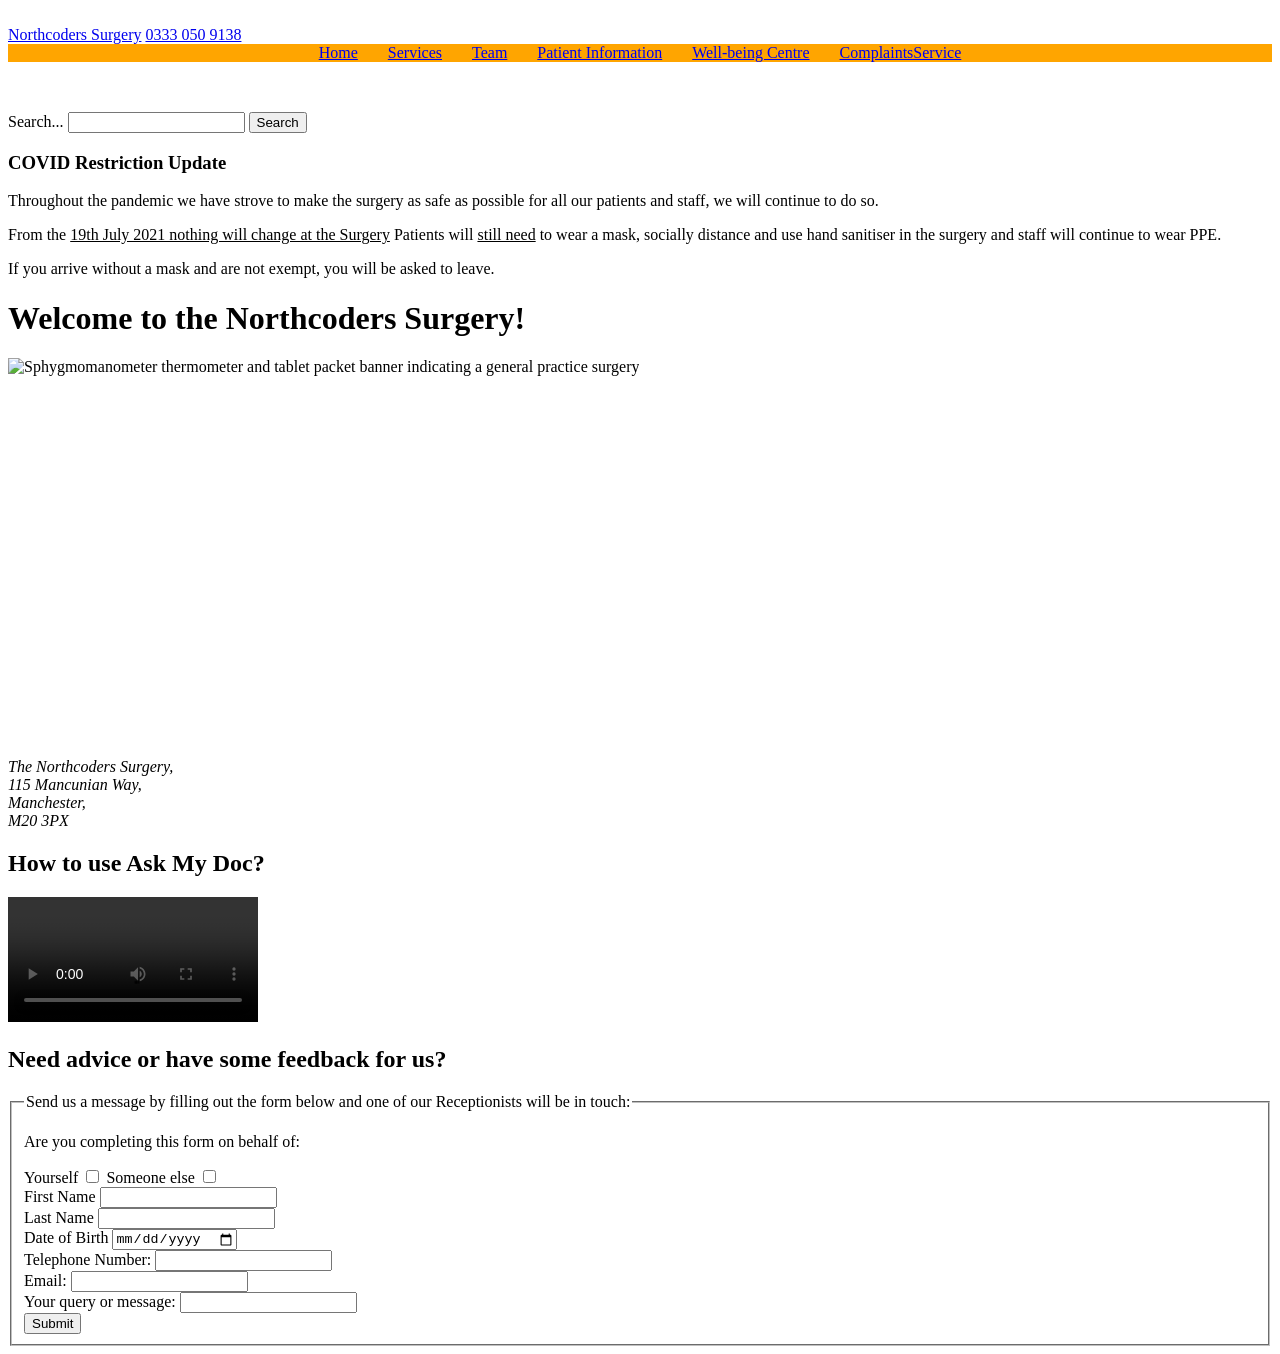
==== index.html @ 2e733e7e "first commit" ====
<!DOCTYPE html>

<html lang="en">

	<head>
    	<meta charset="UTF-8"/>
    	<meta http-equiv="X-UA-Compatible" content="IE=edge">
    	<meta name="viewport" content="width=device-width, initial-scale=1.0">
    	<title>Northcoders Surgery: Home</title>
		<br />
		<style>
            ul {
                display: flex;
                justify-content: center;
                padding: 0;
                margin: 0;
                gap: 30px;
				margin-bottom: 50px;
            }
        </style>
		<style>
			li {display:inline-flex;
				margin : 0;
				padding:0;
			}
		</style>
		<style>
            #colourorange {background-color : orange;}
		</style>
	</head>

	<body>
		<header>
			<a href="./index.html">Northcoders Surgery</a>
			<a href="tel:03330509138">0333 050 9138</a>
		</header>


		<nav>
			<ul style= "list-style-type:none;" id="colourorange">
				<li><a href="./index.html">Home</a></li>
				<li><a href="./services.html">Services</a></li>
				<li><a href="./team.html">Team</a></li>
				<li><a href="./patient.html">Patient Information</a></li>
				<li><a href="./well-being-centre.html">Well-being Centre</a></li>
				<li><a href="./complaints.html">ComplaintsService</a></li>
			</ul>
		</nav>

		<label for="site-search">Search...</label>
		<input type="search" id="site-search" name="search" aria-label="Search through site content">
		<button>Search</button>

		<section>
			<h3>COVID Restriction Update</h3>

			<p>Throughout the pandemic we have strove to make the surgery as safe as possible for all our patients and
				staff, we will continue to do so.</p>

			<p>From the <u>19th July 2021 nothing will change at the Surgery</u> Patients will <u>still
					need</u> to
				wear a mask, socially distance and use hand sanitiser in the surgery and staff will continue to
				wear PPE.
			</p>

			<p>If you arrive without a mask and are not exempt, you will be asked to leave.</p>
		</section>


		<main>
			<h1>Welcome to the Northcoders Surgery!</h1>
			<div style= 
				 "width:100%; 
                  margin:0;
                  height:400px;
				  overflow: hidden;
                     ">
			<img src="./surgery.png"
				 alt=" Sphygmomanometer thermometer and tablet packet banner indicating a general practice surgery"
				 style = "height: 100%; width:100%; object-fit:cover; object-position: center;">
			</div>
			<address> The Northcoders Surgery,<br>
				115 Mancunian Way,<br>
				Manchester,<br>
				M20 3PX
			</address>
		</main>

		<section>
			<h2>How to use Ask My Doc?</h2>

			<video controls width="250">
				<source src="#" type="video/webm">
				<source src="#" type="video/mp4">

				<track kind="captions" srclang="en" src="./ask_my_doc_transcript.vtt" default />

				Sorry, your browser doesn't support embedded videos.
			</video>
		</section>


		<section>
			<h2>Need advice or have some feedback for us?</h2>

			<form>
				<fieldset>
					<legend>Send us a message by filling out the form below and one of our Receptionists will be in touch:
					</legend>

					<p>Are you completing this form on behalf of: </p>

					<label for="self">Yourself </label>
					<input type="checkbox" id="self" name="self">

					<label for="another">Someone else </label>
					<input type="checkbox" id="another" name="another">


					<div>
						<label for="fname">First Name </label>
						<input type="text" id="fname" name="fname" required>
					</div>

					<div>
						<label for="lname">Last Name </label>
						<input type="text" id="lname" name="lname" required>
					</div>

					<div>
						<label for="dob">Date of Birth </label>
						<input type="date" id="dob" name="dob" required>
					</div>

					<div>
						<label for="telephone">Telephone Number: </label>
						<input type="tel" id="telephone" name="telephone" required>
					</div>

					<div>
						<label for="email">Email: </label>
						<input type="email" id="email" name="email" required>
					</div>

					<div>
						<label for="message">Your query or message: </label>
						<input type="text" id="message" name="message" required>
					</div>

					<input type="submit" value="Submit">
				</fieldset>
			</form>
		</section>
	</body>
</html>
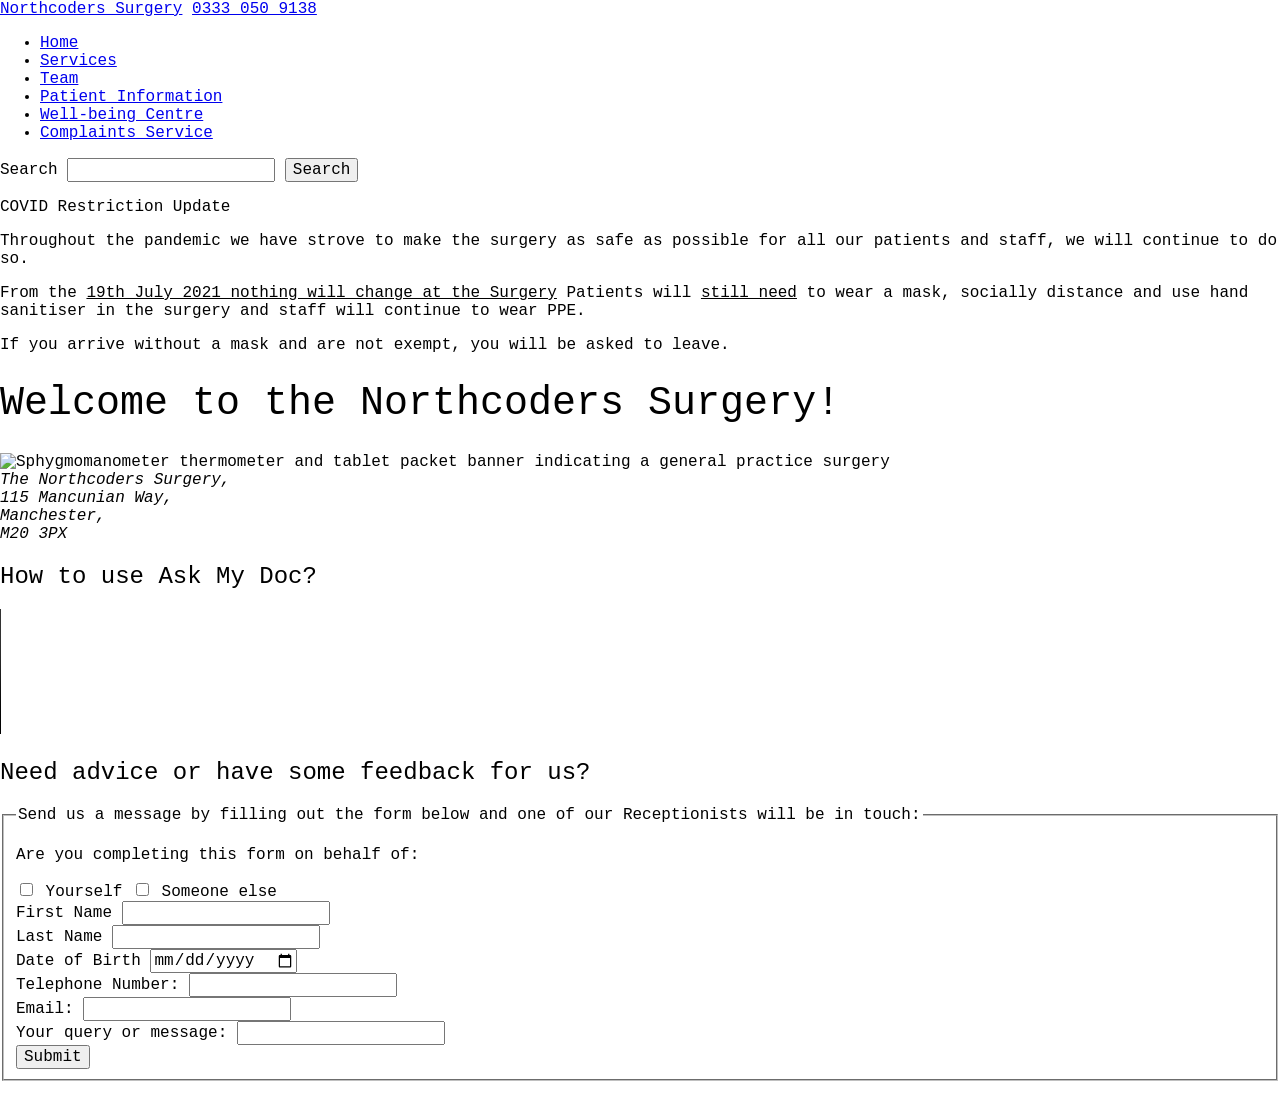
==== commit 1f2b020b: "feat: add intial style fix:fixed html" ====
--- a/index.html
+++ b/index.html
@@ -2,154 +2,144 @@
 
 <html lang="en">
 
-	<head>
-    	<meta charset="UTF-8"/>
-    	<meta http-equiv="X-UA-Compatible" content="IE=edge">
-    	<meta name="viewport" content="width=device-width, initial-scale=1.0">
-    	<title>Northcoders Surgery: Home</title>
-		<br />
-		<style>
-            ul {
-                display: flex;
-                justify-content: center;
-                padding: 0;
-                margin: 0;
-                gap: 30px;
-				margin-bottom: 50px;
-            }
-        </style>
-		<style>
-			li {display:inline-flex;
-				margin : 0;
-				padding:0;
-			}
-		</style>
-		<style>
-            #colourorange {background-color : orange;}
-		</style>
-	</head>
+<head>
+    <meta charset="UTF-8" />
+    <meta http-equiv="X-UA-Compatible" content="IE=edge">
+    <meta name="viewport" content="width=device-width, initial-scale=1.0">
+    <link rel="stylesheet" href="styles.css" />
+    <title>Northcoders Surgery: Home</title>
+</head>
 
-	<body>
-		<header>
-			<a href="./index.html">Northcoders Surgery</a>
-			<a href="tel:03330509138">0333 050 9138</a>
-		</header>
+<body>
+
+    <!--header-->
+
+    <header class="site-header">
+        <a class="home-button" href="./index.html">Northcoders Surgery</a>
+        <a class="call-button" href="tel:03330509138">0333 050 9138</a>
+    </header>
 
 
-		<nav>
-			<ul style= "list-style-type:none;" id="colourorange">
-				<li><a href="./index.html">Home</a></li>
-				<li><a href="./services.html">Services</a></li>
-				<li><a href="./team.html">Team</a></li>
-				<li><a href="./patient.html">Patient Information</a></li>
-				<li><a href="./well-being-centre.html">Well-being Centre</a></li>
-				<li><a href="./complaints.html">ComplaintsService</a></li>
-			</ul>
-		</nav>
+    <nav class="main-nav" aria-label="Main navigation">
+        <ul class="nav-list">
+            <li class="list-item"><a class="nav-link" href="./index.html">Home</a></li>
+            <li class="list-item"><a class="nav-link" href="./services.html">Services</a></li>
+            <li class="list-item"><a class="nav-link" href="./team.html">Team</a></li>
+            <li class="list-item"><a class="nav-link" href="./patient.html">Patient Information</a></li>
+            <li class="list-item"><a class="nav-link" href="./well-being-centre.html">Well-being Centre</a></li>
+            <li class="list-item"><a class="nav-link" href="./complaints.html">Complaints Service</a></li>
+        </ul>
+    </nav>
 
-		<label for="site-search">Search...</label>
-		<input type="search" id="site-search" name="search" aria-label="Search through site content">
-		<button>Search</button>
+    <!--search-->
+    <div class="search-bar" role="search">
+        <label class="search-label" for="site-search">Search</label>
+        <input class="search-input" type="search" id="site-search" name="search" aria-label="Search through site content">
+        <button class="search-button" type="button">Search</button>
+    </div>
 
-		<section>
-			<h3>COVID Restriction Update</h3>
+    <!--Hero section mission statement -->
+    <section class="notice" aria-label="Covid update">
+        <h3 class="covid-title">COVID Restriction Update</h3>
 
-			<p>Throughout the pandemic we have strove to make the surgery as safe as possible for all our patients and
-				staff, we will continue to do so.</p>
+        <p class="covid-txt">
+            Throughout the pandemic we have strove to make the surgery as safe as possible for all our patients and
+            staff, we will continue to do so.
+        </p>
 
-			<p>From the <u>19th July 2021 nothing will change at the Surgery</u> Patients will <u>still
-					need</u> to
-				wear a mask, socially distance and use hand sanitiser in the surgery and staff will continue to
-				wear PPE.
-			</p>
+        <p class="covid-txt">
+            From the <u>19th July 2021 nothing will change at the Surgery</u> Patients will <u>still need</u> to
+            wear a mask, socially distance and use hand sanitiser in the surgery and staff will continue to
+            wear PPE.
+        </p>
 
-			<p>If you arrive without a mask and are not exempt, you will be asked to leave.</p>
-		</section>
+        <p class="covid-txt">If you arrive without a mask and are not exempt, you will be asked to leave.</p>
+    </section>
 
 
-		<main>
-			<h1>Welcome to the Northcoders Surgery!</h1>
-			<div style= 
-				 "width:100%; 
-                  margin:0;
-                  height:400px;
-				  overflow: hidden;
-                     ">
-			<img src="./surgery.png"
-				 alt=" Sphygmomanometer thermometer and tablet packet banner indicating a general practice surgery"
-				 style = "height: 100%; width:100%; object-fit:cover; object-position: center;">
-			</div>
-			<address> The Northcoders Surgery,<br>
-				115 Mancunian Way,<br>
-				Manchester,<br>
-				M20 3PX
-			</address>
-		</main>
+    <main class="main-content" id="main-content">
+        <h1 class="title" id="banner">Welcome to the Northcoders Surgery!</h1>
+        <div class="hero-section" id="hero-section">
+            <img class="hero-img" src="./surgery.png"
+                 alt="Sphygmomanometer thermometer and tablet packet banner indicating a general practice surgery">
+        </div>
+        <address class="surgery-address">
+            The Northcoders Surgery,<br>
+            115 Mancunian Way,<br>
+            Manchester,<br>
+            M20 3PX
+        </address>
+    </main>
 
-		<section>
-			<h2>How to use Ask My Doc?</h2>
+    <section class="video-section" aria-labelledby="video-section-title">
+        <h2 class="video-section-title" id="video-section-title">How to use Ask My Doc?</h2>
 
-			<video controls width="250">
-				<source src="#" type="video/webm">
-				<source src="#" type="video/mp4">
+        <video class="video-player" controls width="250">
+            <source src="#" type="video/webm">
+            <source src="#" type="video/mp4">
 
-				<track kind="captions" srclang="en" src="./ask_my_doc_transcript.vtt" default />
+            <track kind="captions" srclang="en" src="./ask_my_doc_transcript.vtt" default />
 
-				Sorry, your browser doesn't support embedded videos.
-			</video>
-		</section>
+            Sorry, your browser doesn't support embedded videos.
+        </video>
+    </section>
 
 
-		<section>
-			<h2>Need advice or have some feedback for us?</h2>
+    <section class="contact-section">
+        <h2 class="contact-section-title" id="contact-section-title">Need advice or have some feedback for us?</h2>
 
-			<form>
-				<fieldset>
-					<legend>Send us a message by filling out the form below and one of our Receptionists will be in touch:
-					</legend>
+        <form class="contact-form" action="#" method="post" novalidate>
+            <fieldset class="contact-form-fieldset">
+                <legend class="contact-form-legend">
+                    Send us a message by filling out the form below and one of our Receptionists will be in touch:
+                </legend>
 
-					<p>Are you completing this form on behalf of: </p>
+                <div class="contact-form-type">
+                    <p class="contact-form-par">Are you completing this form on behalf of: </p>
 
-					<label for="self">Yourself </label>
-					<input type="checkbox" id="self" name="self">
+                    <label class="contact-form-label" for="self">
+                        <input class="contact-checkbox" type="checkbox" id="self" name="self">
+                        Yourself
+                    </label>
+                    <label class="contact-form-label" for="another">
+                        <input class="contact-checkbox" type="checkbox" id="another" name="another">
+                        Someone else
+                    </label>
+                </div>
 
-					<label for="another">Someone else </label>
-					<input type="checkbox" id="another" name="another">
+                <div class="grouping">
+                    <label class="contact-form-label" for="fname">First Name </label>
+                    <input class="contact-input" type="text" id="fname" name="fname" required>
+                </div>
 
+                <div class="grouping">
+                    <label class="contact-form-label" for="lname">Last Name </label>
+                    <input class="contact-input" type="text" id="lname" name="lname" required>
+                </div>
 
-					<div>
-						<label for="fname">First Name </label>
-						<input type="text" id="fname" name="fname" required>
-					</div>
+                <div class="grouping">
+                    <label class="contact-form-label" for="dob">Date of Birth </label>
+                    <input class="contact-input" type="date" id="dob" name="dob" required>
+                </div>
 
-					<div>
-						<label for="lname">Last Name </label>
-						<input type="text" id="lname" name="lname" required>
-					</div>
+                <div class="grouping">
+                    <label class="contact-form-label" for="telephone">Telephone Number: </label>
+                    <input class="contact-input" type="tel" id="telephone" name="telephone" required>
+                </div>
 
-					<div>
-						<label for="dob">Date of Birth </label>
-						<input type="date" id="dob" name="dob" required>
-					</div>
+                <div class="grouping">
+                    <label class="contact-form-label" for="email">Email: </label>
+                    <input class="contact-input" type="email" id="email" name="email" required>
+                </div>
 
-					<div>
-						<label for="telephone">Telephone Number: </label>
-						<input type="tel" id="telephone" name="telephone" required>
-					</div>
+                <div class="grouping">
+                    <label class="contact-form-label" for="message">Your query or message: </label>
+                    <input class="contact-input" type="text" id="message" name="message" required>
+                </div>
 
-					<div>
-						<label for="email">Email: </label>
-						<input type="email" id="email" name="email" required>
-					</div>
-
-					<div>
-						<label for="message">Your query or message: </label>
-						<input type="text" id="message" name="message" required>
-					</div>
-
-					<input type="submit" value="Submit">
-				</fieldset>
-			</form>
-		</section>
-	</body>
-</html>
+                <input class="submit" type="submit" value="Submit">
+            </fieldset>
+        </form>
+    </section>
+</body>
+</html>
--- a/styles.css
+++ b/styles.css
@@ -0,0 +1,20 @@
+/* Your CSS styles here! */
+* {
+    font-family: monospace, sans-serif, Arial;
+    font-size: 16px;
+    font-weight: 400
+}
+body {
+    margin:0;
+    padding: 0;
+}
+
+h1 {
+    font-size: 2.5rem;
+}
+h2{
+    font-size: 1.5rem;
+}
+h3 {
+    font-size: 1rem;
+}
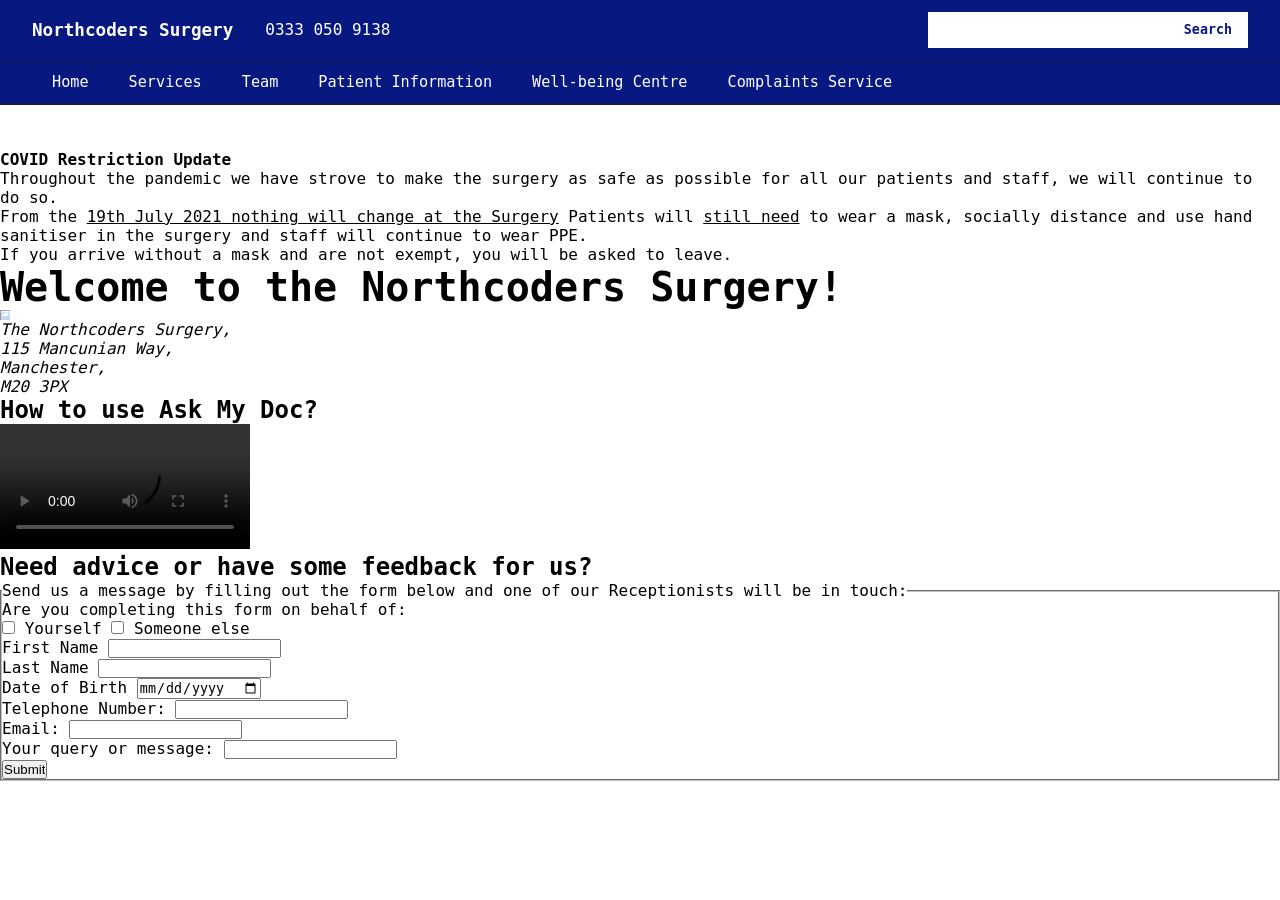
==== commit b9ce6126: "after 4 hours I now am done with the headder" ====
--- a/index.html
+++ b/index.html
@@ -15,28 +15,29 @@
     <!--header-->
 
     <header class="site-header">
-        <a class="home-button" href="./index.html">Northcoders Surgery</a>
-        <a class="call-button" href="tel:03330509138">0333 050 9138</a>
+      <div class="header-top">
+        <a class="home-button home" href="./index.html">Northcoders Surgery</a>
+        <a class="call-button home" href="tel:03330509138">0333 050 9138</a>
+        
+        <div class="search-bar" role="search">
+            <label class="search-label" for="site-search">Search</label>
+            <input class="search-input" type="search" id="site-search" name="search" aria-label="Search through site content">
+            <button class="search-button" type="button">Search</button>
+        </div>
+      </div>
+        <nav class="main-nav" aria-label="Main navigation">
+            <ul class="nav-list">
+                <li class="list-item"><a class="nav-link" href="./index.html">Home</a></li>
+                <li class="list-item"><a class="nav-link" href="./services.html">Services</a></li>
+                <li class="list-item"><a class="nav-link" href="./team.html">Team</a></li>
+                <li class="list-item"><a class="nav-link" href="./patient.html">Patient Information</a></li>
+                <li class="list-item"><a class="nav-link" href="./well-being-centre.html">Well-being Centre</a></li>
+                <li class="list-item"><a class="nav-link" href="./complaints.html">Complaints Service</a></li>
+            </ul>
+        </nav>
     </header>
 
-
-    <nav class="main-nav" aria-label="Main navigation">
-        <ul class="nav-list">
-            <li class="list-item"><a class="nav-link" href="./index.html">Home</a></li>
-            <li class="list-item"><a class="nav-link" href="./services.html">Services</a></li>
-            <li class="list-item"><a class="nav-link" href="./team.html">Team</a></li>
-            <li class="list-item"><a class="nav-link" href="./patient.html">Patient Information</a></li>
-            <li class="list-item"><a class="nav-link" href="./well-being-centre.html">Well-being Centre</a></li>
-            <li class="list-item"><a class="nav-link" href="./complaints.html">Complaints Service</a></li>
-        </ul>
-    </nav>
-
-    <!--search-->
-    <div class="search-bar" role="search">
-        <label class="search-label" for="site-search">Search</label>
-        <input class="search-input" type="search" id="site-search" name="search" aria-label="Search through site content">
-        <button class="search-button" type="button">Search</button>
-    </div>
+    
 
     <!--Hero section mission statement -->
     <section class="notice" aria-label="Covid update">
--- a/styles.css
+++ b/styles.css
@@ -1,20 +1,143 @@
 /* Your CSS styles here! */
 * {
-    font-family: monospace, sans-serif, Arial;
+    box-sizing: border-box;
+    margin: 0;
+    padding: 0;
+}
+
+body {
+    font-family: monospace, Arial, sans-serif;
     font-size: 16px;
-    font-weight: 400
-}
-body {
-    margin:0;
-    padding: 0;
+    font-weight: 400;
+    padding-top: 150px;
 }
 
 h1 {
     font-size: 2.5rem;
 }
-h2{
+
+h2 {
     font-size: 1.5rem;
 }
+
 h3 {
     font-size: 1rem;
 }
+
+/*Nav*/
+.site-header {
+    position: fixed;
+    top: 0;
+    left: 0;
+    width: 100%;
+    z-index: 100;
+    background-color: #071881;
+    display: flex;
+    flex-direction: column;
+    border-bottom: 2px solid #14174F;
+}
+
+
+.header-top {
+    display: flex;
+    align-items: center;
+    padding: 0.75rem 2rem;
+    width: 100%;
+}
+
+.home-button {
+    text-decoration: none;
+    color: white;
+    font-weight: bold;
+    font-size: 1.1rem;
+    white-space: nowrap;
+}
+
+.call-button {
+    text-decoration: none;
+    color: white;
+    margin-left: 2rem;
+    white-space: nowrap;
+}
+
+/* ========================
+   SEARCH BAR
+======================== */
+.search-bar {
+    display: flex;
+    margin-left: auto;
+    width: 320px;
+}
+
+.search-label {
+    display: none;
+}
+
+.search-input {
+    width: 100%;
+    padding: 0.4rem 0.75rem;
+    border: 2px solid white;
+    border-right: none;
+    font-size: 1rem;
+    font-family: monospace, Arial, sans-serif;
+    outline: none;
+}
+
+.search-button {
+    padding: 0.4rem 1rem;
+    background-color: white;
+    color: #071881;
+    border: none;
+    cursor: pointer;
+    font-weight: bold;
+    font-family: monospace, Arial, sans-serif;
+}
+
+    .search-button:hover {
+        background-color: #e0e0e0;
+    }
+
+/* ========================
+   NAVIGATION
+======================== */
+.main-nav {
+    width: 100%;
+    background-color: #071881;
+    border-top: 1px solid #14174F;
+    padding: 0 2rem;
+}
+
+.nav-list {
+    display: flex;
+    list-style: none;
+    margin: 0;
+    padding: 0;
+    gap: 0;
+}
+
+.list-item {
+    list-style: none;
+}
+
+.nav-link {
+    display: block;
+    text-decoration: none;
+    color: white;
+    padding: 0.75rem 1.25rem;
+    font-size: 0.95rem;
+}
+
+    .nav-link:hover {
+        background-color: #14174F;
+    }
+
+/* ========================
+   MAIN CONTENT
+======================== */
+img {
+    width: 100%;
+    height: auto;
+    display: block;
+    width: 10px;
+    height: 10px;
+}
